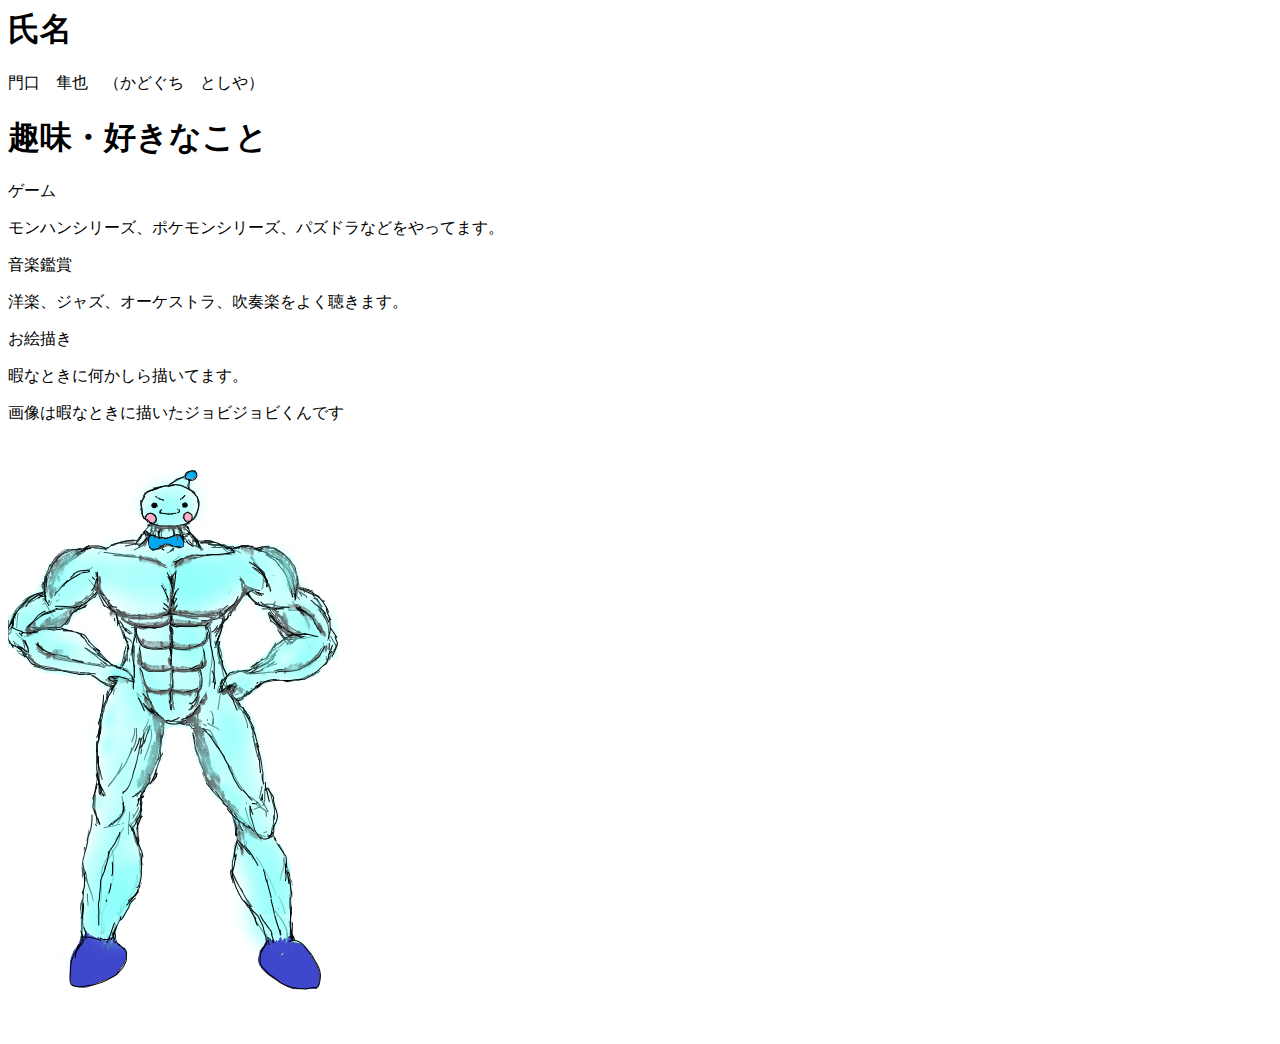
==== proKad.html @ 2eddee47 "門口の自己紹介" ====
<html>
	<head>
		<meta charset="utf-8">
		<title>自己紹介</title>
		<link rel="stylesheet" href="style.css">
	</head>
	<body>
		<h1>氏名</h1>
		門口　隼也　（かどぐち　としや）
		<h1>趣味・好きなこと</h1>
		<p>ゲーム</p>
        モンハンシリーズ、ポケモンシリーズ、パズドラなどをやってます。
		<p>音楽鑑賞</p>
        洋楽、ジャズ、オーケストラ、吹奏楽をよく聴きます。
		<p>お絵描き</p>
        暇なときに何かしら描いてます。
        <div class="muki">
        <p>画像は暇なときに描いたジョビジョビくんです</p>
		<p><img src="img/ムキジョビくん.png" alt="暇な時間に描いたジョビジョビくん" class="jyobi"></p>
        </div>
    </body>
</html>
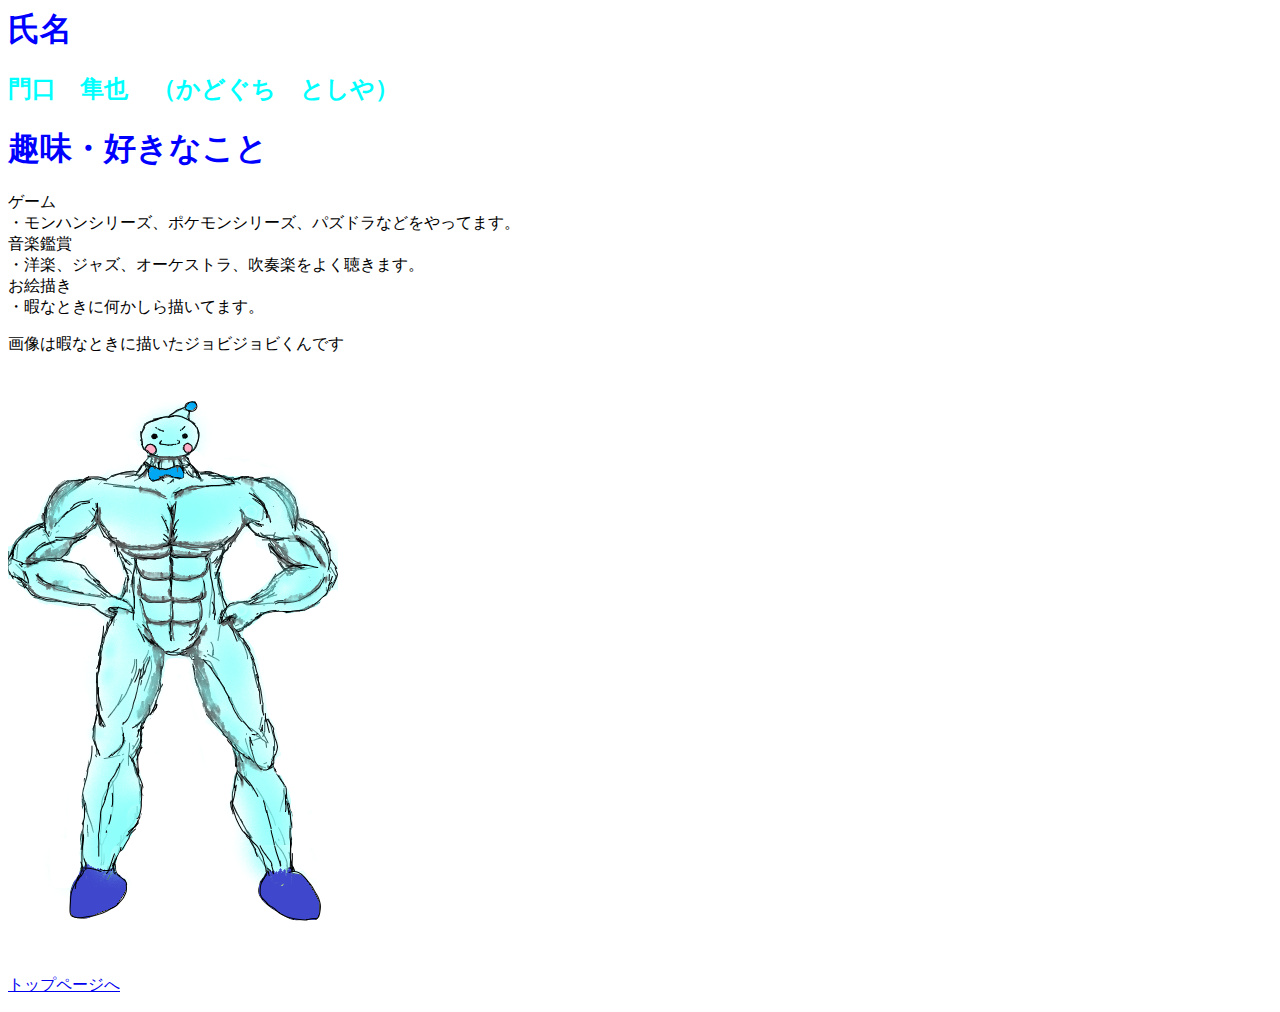
==== commit 1484b078: "門口の自己紹介のCSS" ====
--- a/proKad.html
+++ b/proKad.html
@@ -6,17 +6,16 @@
 	</head>
 	<body>
 		<h1>氏名</h1>
-		門口　隼也　（かどぐち　としや）
+		<h2>門口　隼也　（かどぐち　としや）</h2>
 		<h1>趣味・好きなこと</h1>
-		<p>ゲーム</p>
-        モンハンシリーズ、ポケモンシリーズ、パズドラなどをやってます。
-		<p>音楽鑑賞</p>
-        洋楽、ジャズ、オーケストラ、吹奏楽をよく聴きます。
-		<p>お絵描き</p>
-        暇なときに何かしら描いてます。
-        <div class="muki">
+		ゲーム<br>
+        ・モンハンシリーズ、ポケモンシリーズ、パズドラなどをやってます。<br>
+		音楽鑑賞<br>
+        ・洋楽、ジャズ、オーケストラ、吹奏楽をよく聴きます。<br>
+		お絵描き<br>
+        ・暇なときに何かしら描いてます。<br>
         <p>画像は暇なときに描いたジョビジョビくんです</p>
-		<p><img src="img/ムキジョビくん.png" alt="暇な時間に描いたジョビジョビくん" class="jyobi"></p>
-        </div>
+	    <img src="img/ムキジョビくん.png" alt="暇な時間に描いたジョビジョビくん" class="jyobi">
+        <p><a href="index.html">トップページへ</a></p>
     </body>
 </html>--- a/style.css
+++ b/style.css
@@ -0,0 +1,8 @@
+@charset "utf-8";
+h1{
+    color: blue;
+}
+h2{
+    color: cyan;
+    border-bottom: 3px cyan;
+}